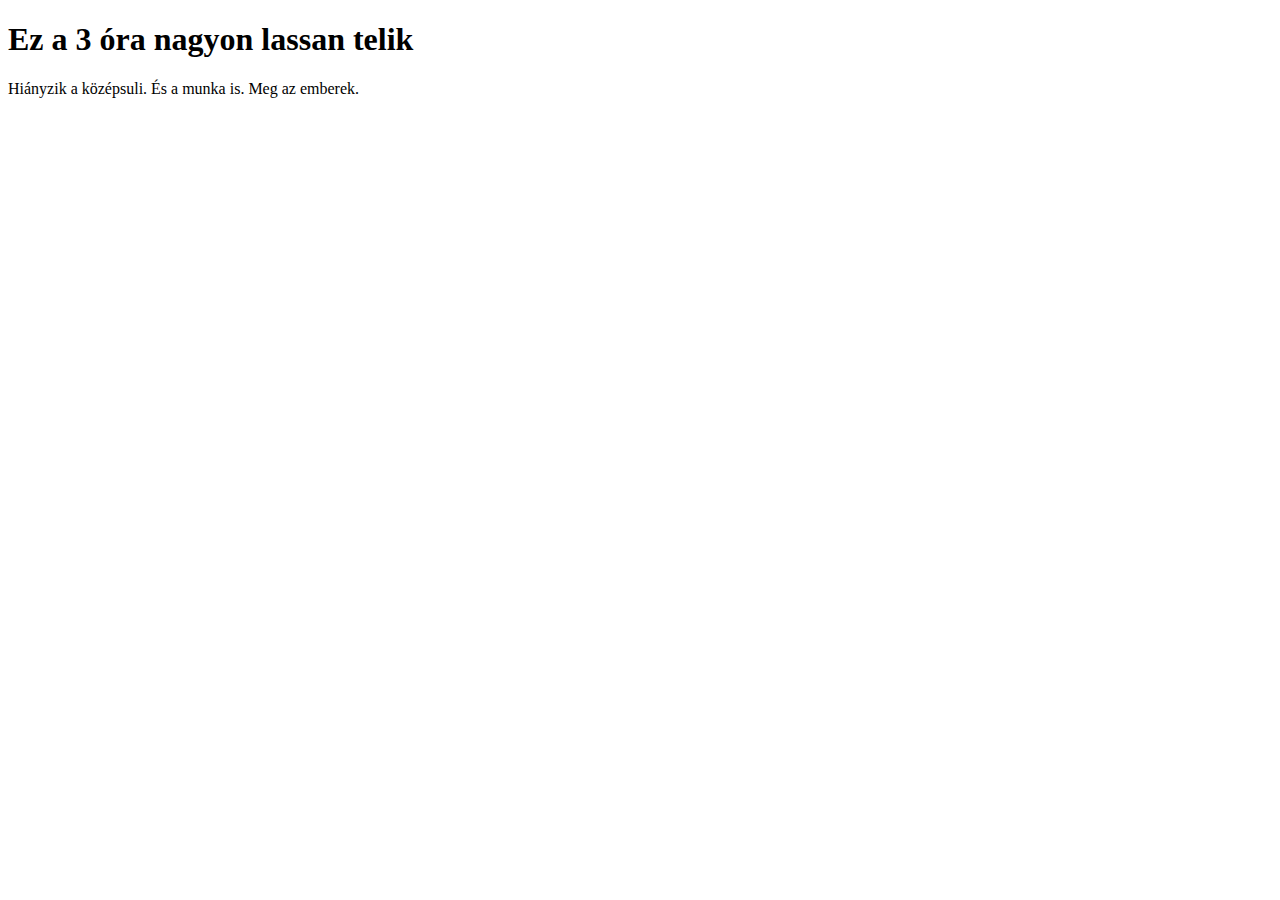
==== index.html @ ae9ae245 "Első commit. index.html." ====
<!DOCTYPE html>
<html lang="hu">

<head>
    <meta charset="UTF-8">
    <meta http-equiv="X-UA-Compatible" content="IE=edge">
    <meta name="viewport" content="width=device-width, initial-scale=1.0">
    <title>Git3H</title>
</head>

<body>
    <h1>Ez a 3 óra nagyon lassan telik</h1>
    <p>Hiányzik a középsuli. És a munka is. Meg az emberek.</p>
</body>

</html>
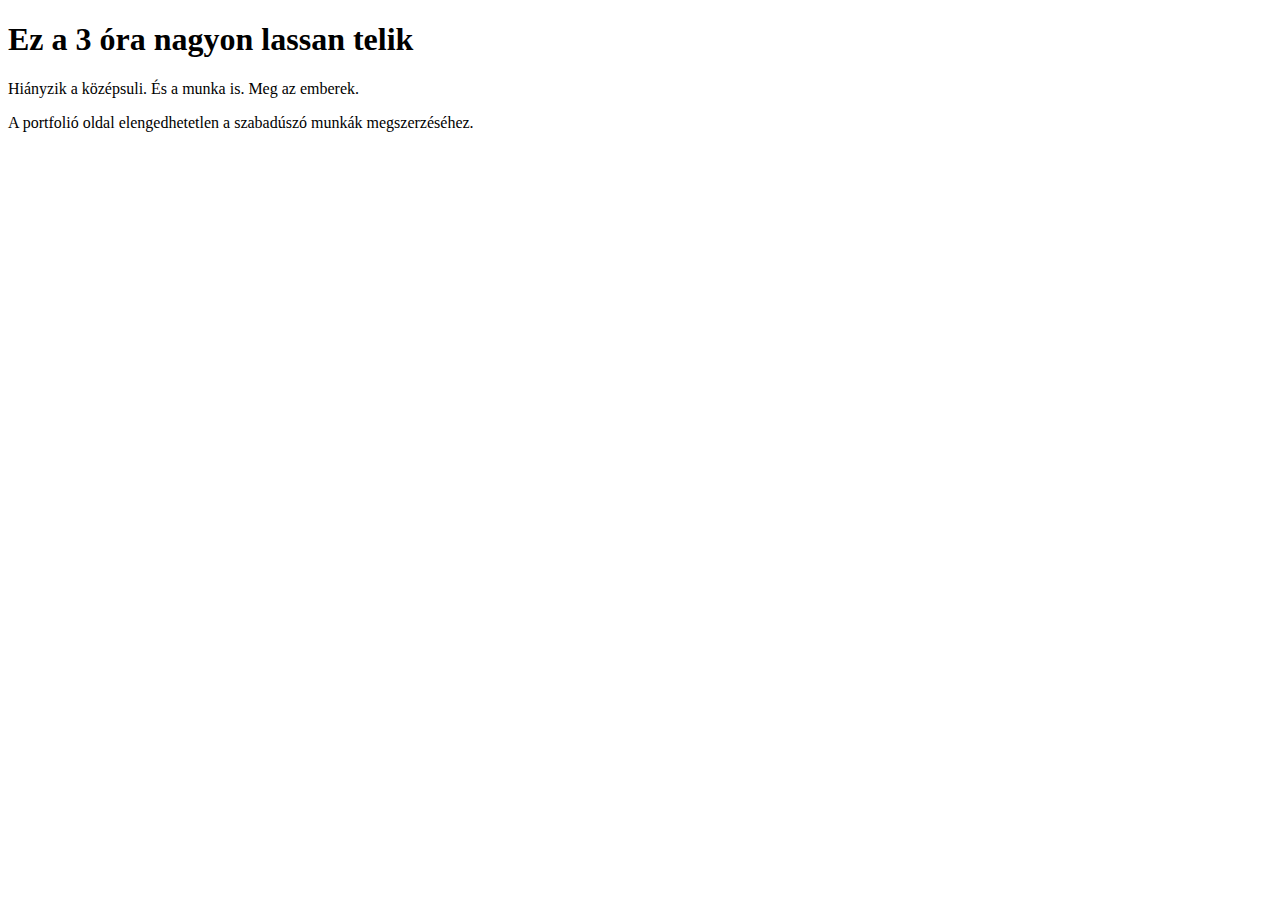
==== commit ab9d4e82: "Új bekezdés az index html-ben" ====
--- a/index.html
+++ b/index.html
@@ -11,6 +11,10 @@
 <body>
     <h1>Ez a 3 óra nagyon lassan telik</h1>
     <p>Hiányzik a középsuli. És a munka is. Meg az emberek.</p>
+    <p>
+        A portfolió oldal elengedhetetlen a szabadúszó
+        munkák megszerzéséhez.
+    </p>
 </body>
 
 </html>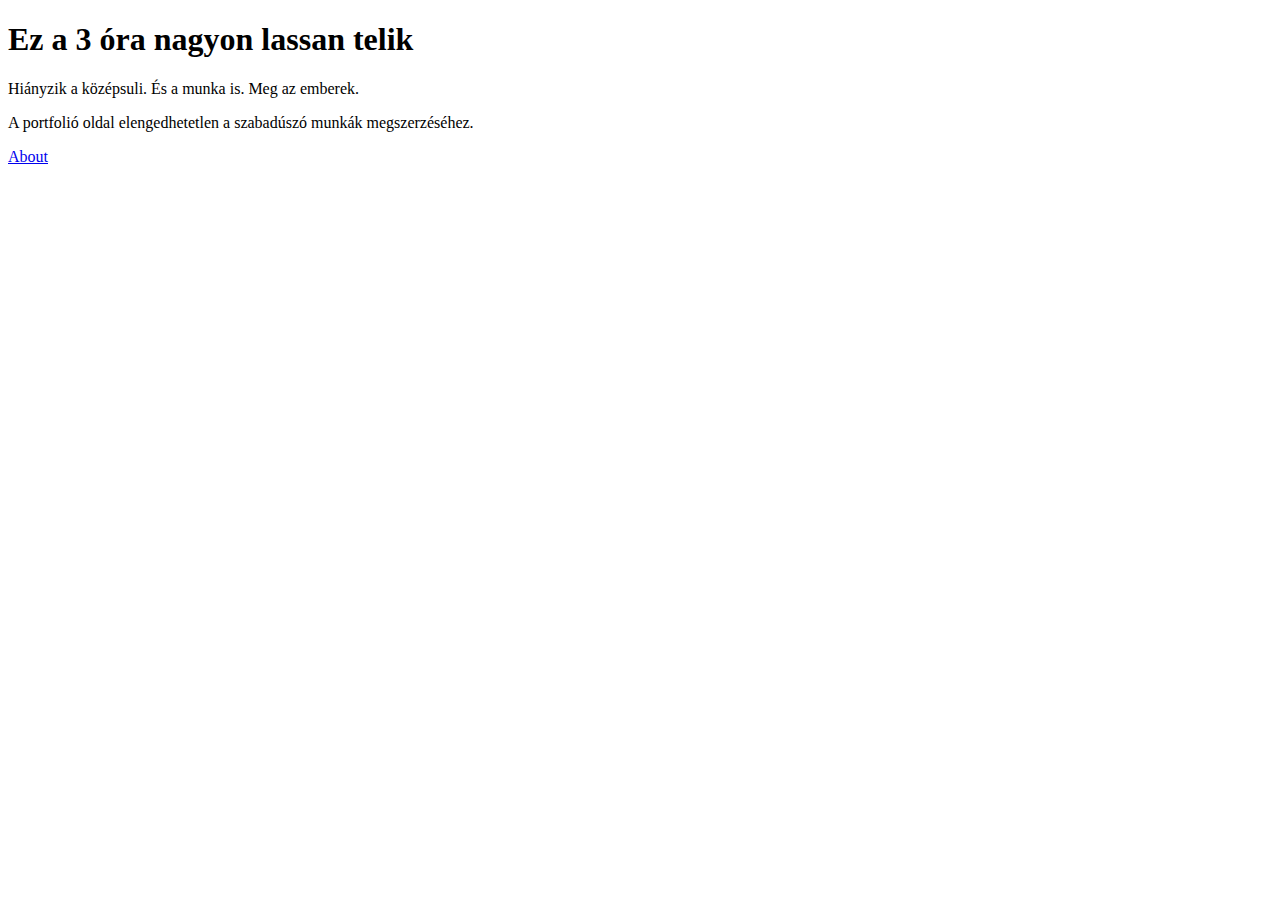
==== commit 2d10cf99: "linkek oldalnavhoz" ====
--- a/index.html
+++ b/index.html
@@ -6,14 +6,17 @@
     <meta http-equiv="X-UA-Compatible" content="IE=edge">
     <meta name="viewport" content="width=device-width, initial-scale=1.0">
     <title>Git3H</title>
+    <link rel="stylesheet" href="css/styles.css">
 </head>
 
 <body>
     <h1>Ez a 3 óra nagyon lassan telik</h1>
     <p>Hiányzik a középsuli. És a munka is. Meg az emberek.</p>
     <p>
-        A portfolió oldal elengedhetetlen a szabadúszó
-        munkák megszerzéséhez.
+        A portfolió oldal elengedhetetlen a szabadúszó munkák megszerzéséhez.
+    </p>
+    <p>
+        <a href="about.html">About</a>
     </p>
 </body>
 
